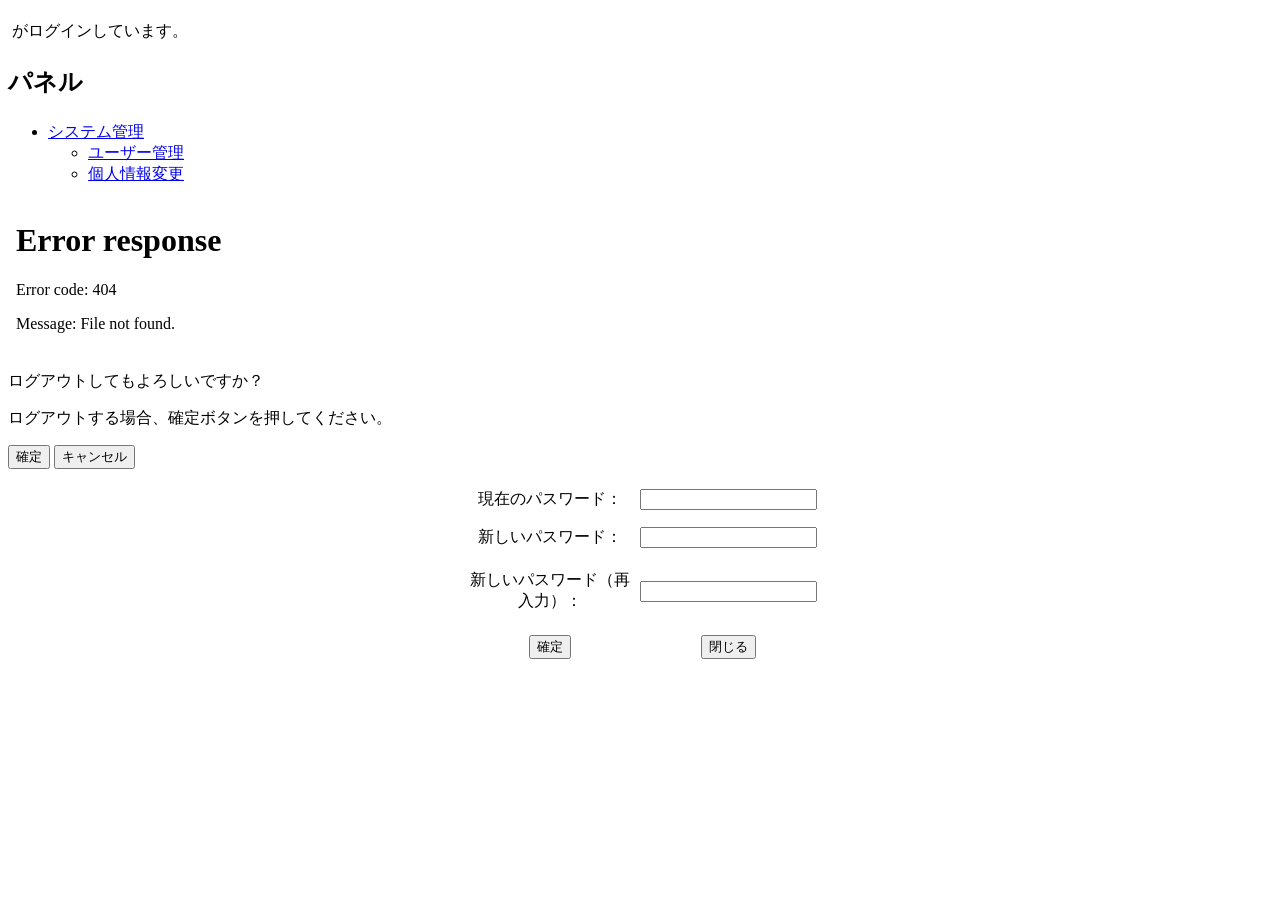
==== src/main/resources/templates/login/index.html @ f21a27c3 "ログイン認証をuser_authテーブル対応に変更" ====
<!doctype html>
<html xmlns:th="http://www.thymeleaf.org" xmlns:layout="http://www.ultraq.net.nz/web/thymeleaf/layout"
	xmlns:float="http://www.w3.org/1999/xhtml">

<head>
	<meta charset="utf-8">
	</meta>
	<link rel="stylesheet" href="/css/base.css" />
	<link rel="stylesheet" type="text/css" href="/css/jquery.dialog.css" />
	<link rel="stylesheet" href="/css/index.css" />
	<link rel="stylesheet" type="text/css" href="/easyui/themes/icon.css" />
	<link rel="stylesheet" type="text/css" href="/easyui/themes/default/easyui.css" />

</head>

<body>
	<div id="container">
		<div id="hd">
			<div class="hd-wrap ue-clear">
				<div class="top-light"></div>
				<h1 class="logo"></h1>
				<div class="login-info ue-clear">
					<div class="welcome ue-clear" style="width: 300px;">
						<a>
							<th:em>
								<i class="user-name"></i>
								<span th:text="${session.user.getUserName()}"></span>
							</th:em>&nbsp;がログインしています。
						</a>
					</div>
				</div>
				<div class="toolbar ue-clear">
					<a href="javascript:;" class="home-btn modify"></a>
					<a href="javascript:;" class="quit-btn exit"></a>
				</div>
			</div>
		</div>
		<div id="bd">
			<div class="wrap ue-clear">
				<div class="sidebar">
					<h2 class="sidebar-header">
						<p>パネル</p>
					</h2>
					<ul class="nav">
						<li class="system">
							<div class="nav-header"><a href="javascript:;" class="ue-clear"><span>システム管理</span><i
										class="icon"></i></a></div>
							<ul class="subnav">
								<li><a href="javascript:;" date-src="/user/userinfomation">ユーザー管理</a></li>
								<li><a href="javascript:;" date-src="/user/myInfo">個人情報変更</a></li>

							</ul>
						</li>
					</ul>
				</div>
				<div class="content">
					<iframe src="welcome" id="iframe" width="100%" height="100%" frameborder="0"></iframe>
				</div>
			</div>
		</div>
	</div>

	<div class="exitDialog">
		<div classs="dialog-content">
			<div class="ui-dialog-icon">
			</div>
			<div class="ui-dialog-text">
				<p class="dialog-content">ログアウトしてもよろしいですか？</p>
				<p class="tips">ログアウトする場合、確定ボタンを押してください。</p>

				<div class="buttons">
					<input type="button" class="button long2 ok" value="確定" />
					<input type="button" class="button long2 normal" value="キャンセル" />
				</div>
			</div>
		</div>
	</div>

	<div class="modifyPassword">
		<div classs="dialog-content">
			<div class="ui-dialog-icon">
			</div>
			<div class="ui-dialog-text">
				<table align="center" width="360px" style="height:200px; text-align:center;">
					<tr>
						<td colspan="2">
							<input type="hidden" name="no" th:value="${session.user.userId}" id="hiddenNo"></input>
						</td>
					</tr>
					<tr>
						<td colspan="2">
							<span style="color: red;" id="pswDialogMsg"></span>
						</td>
					</tr>
					<tr>
						<td>現在のパスワード：</td>
						<td><input type="password" name="oldpassword" id="oldpassword"></input></td>
					</tr>
					<tr>
						<td>新しいパスワード：</td>
						<td><input type="password" name="newpassword1" id="newpassword1"></input></td>
					</tr>
					<tr>
						<td>新しいパスワード（再入力）：</td>
						<td><input type="password" name="newpassword2" id="newpassword2"></input></td>
					</tr>
					<tr>
						<td style="text-align:center;">
							<input type="submit" name="" value="確定" class="button long2 ok"
								onclick="modifypassword()" />
						</td>
						<td style="text-align:center;">
							<input type="button" name="" value="閉じる" class="button long2 normal"
								onclick="closeDialog()" />
						</td>
					</tr>
				</table>
			</div>
		</div>
	</div>
</body>
<script type="text/javascript" src="/js/jquery.js"></script>
<script type="text/javascript" src="/js/common.js"></script>
<script type="text/javascript" src="/js/core.js"></script>
<script type="text/javascript" src="/js/jquery.dialog.js"></script>
<script type="text/javascript" src="/js/index.js"></script>
<script type="text/javascript" src="/easyui/jquery.easyui.min.js"></script>
<script>
	$('.modify').click(function () {
		$('#pswDialogMsg').text("");
		$('#oldpassword').text("");
		$('#newpassword1').text("");
		$('#newpassword2').text("");
		$('.modifyPassword').Dialog('open');
	});
	$('.modifyPassword').Dialog({
		title: 'パスワード変更',
		autoOpen: false,
		width: 500,
		height: 200

	});

	function modifypassword() {
		$('#pswDialogMsg').text("");
		$.post('/user/modifypassword',
			{
				no: $('#hiddenNo').val(),
				oldpassword: $('#oldpassword').val(),
				newpassword1: $('#newpassword1').val(),
				newpassword2: $('#newpassword2').val()
			},
			function (result) {
				if (result.success) {
					$('#datagrid').datagrid('reload');
					$.messager.show({
						title: '成功',
						msg: 'パスワードが変更しました。'
					});
					closeDialog();
				} else {
					$('#pswDialogMsg').text(result.msg);
				}
			}, 'json');
	}

	function closeDialog() {

		$('.modifyPassword').Dialog('close');
		if ($(this).hasClass('ok')) {
			window.location.href = "exit";
		}
	}


	$('.exit').click(function () {
		$('.exitDialog').Dialog('open');
	});

	$('.exitDialog').Dialog({
		title: 'インフォメーション',
		autoOpen: false,
		width: 800,
		height: 200

	});

	$('.exitDialog input[type=button]').click(function (e) {
		$('.exitDialog').Dialog('close');

		if ($(this).hasClass('ok')) {
			window.location.href = "/user/exit";
		}
	});
</script>

</html>
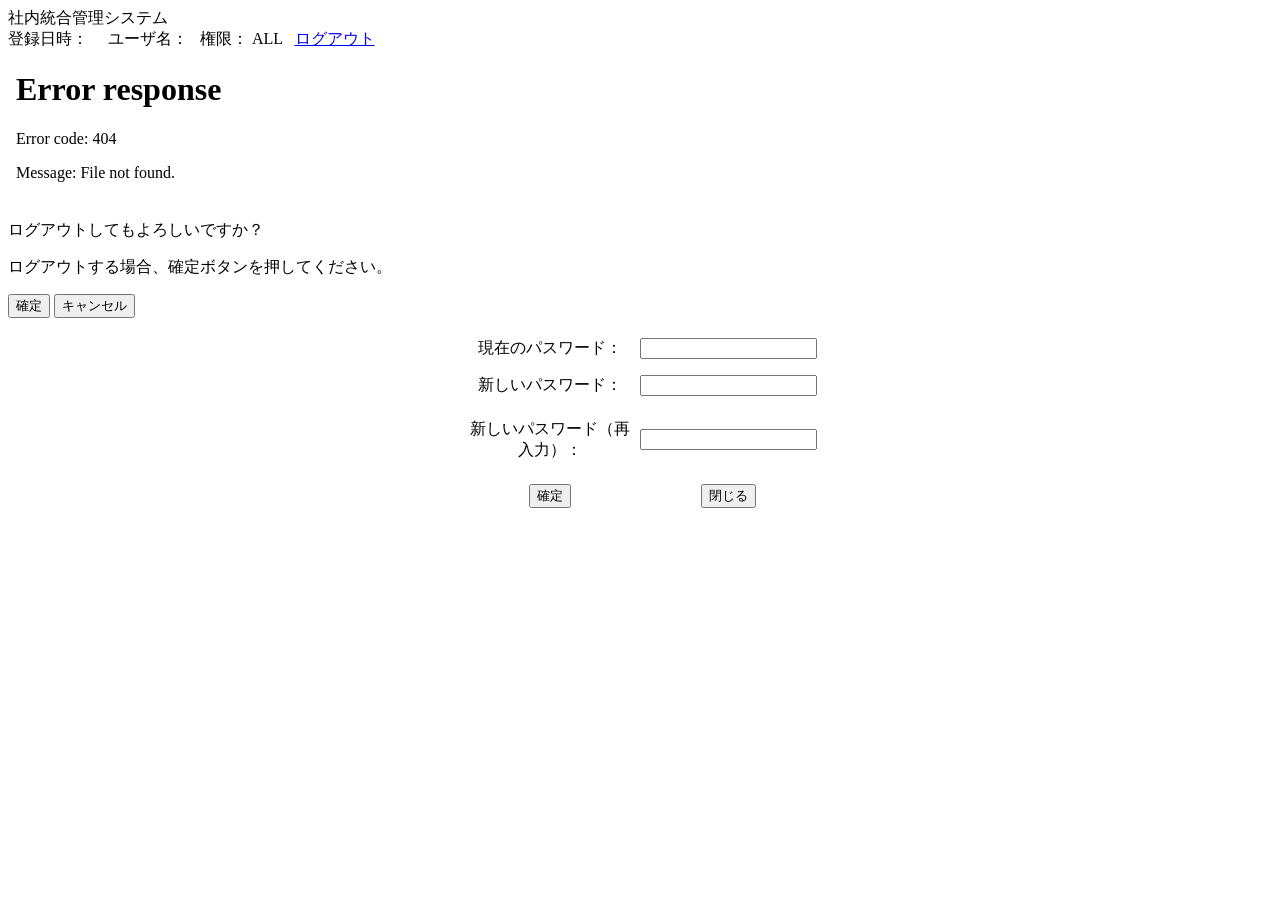
==== commit 49f5aa7f: "共通ヘッダーのレイアウトを作成し、社員管理画面を追加" ====
--- a/src/main/resources/templates/login/index.html
+++ b/src/main/resources/templates/login/index.html
@@ -16,47 +16,26 @@
 <body>
 	<div id="container">
 		<div id="hd">
-			<div class="hd-wrap ue-clear">
-				<div class="top-light"></div>
-				<h1 class="logo"></h1>
-				<div class="login-info ue-clear">
-					<div class="welcome ue-clear" style="width: 300px;">
-						<a>
-							<th:em>
-								<i class="user-name"></i>
-								<span th:text="${session.user.getUserName()}"></span>
-							</th:em>&nbsp;がログインしています。
-						</a>
-					</div>
-				</div>
-				<div class="toolbar ue-clear">
-					<a href="javascript:;" class="home-btn modify"></a>
-					<a href="javascript:;" class="quit-btn exit"></a>
-				</div>
-			</div>
+		    <div class="hd-wrap ue-clear">
+		        <div class="system-title">社内統合管理システム</div>
+		        <div class="header-info">
+		            登録日時：
+		            <span th:text="${#dates.format(#dates.createNow(), 'yyyy年MM月dd日　HH時mm分ss秒')}"></span>
+		            &nbsp;&nbsp;&nbsp;
+		            ユーザ名：
+		            <span th:text="${session.user.getUserName()}"></span>
+		            &nbsp;
+		            権限：
+		            <span>ALL</span>
+		            &nbsp;
+		            <a href="javascript:;" class="exit">ログアウト</a>
+		        </div>
+		    </div>
 		</div>
 		<div id="bd">
-			<div class="wrap ue-clear">
-				<div class="sidebar">
-					<h2 class="sidebar-header">
-						<p>パネル</p>
-					</h2>
-					<ul class="nav">
-						<li class="system">
-							<div class="nav-header"><a href="javascript:;" class="ue-clear"><span>システム管理</span><i
-										class="icon"></i></a></div>
-							<ul class="subnav">
-								<li><a href="javascript:;" date-src="/user/userinfomation">ユーザー管理</a></li>
-								<li><a href="javascript:;" date-src="/user/myInfo">個人情報変更</a></li>
-
-							</ul>
-						</li>
-					</ul>
+				<div class="content">
+					<iframe src="/user/userinfomation"id="iframe" width="100%"height="100%" frameborder="0"></iframe>
 				</div>
-				<div class="content">
-					<iframe src="welcome" id="iframe" width="100%" height="100%" frameborder="0"></iframe>
-				</div>
-			</div>
 		</div>
 	</div>
 
@@ -118,7 +97,7 @@
 			</div>
 		</div>
 	</div>
-</body>
+
 <script type="text/javascript" src="/js/jquery.js"></script>
 <script type="text/javascript" src="/js/common.js"></script>
 <script type="text/javascript" src="/js/core.js"></script>
@@ -193,5 +172,5 @@
 		}
 	});
 </script>
-
+</body>
 </html>
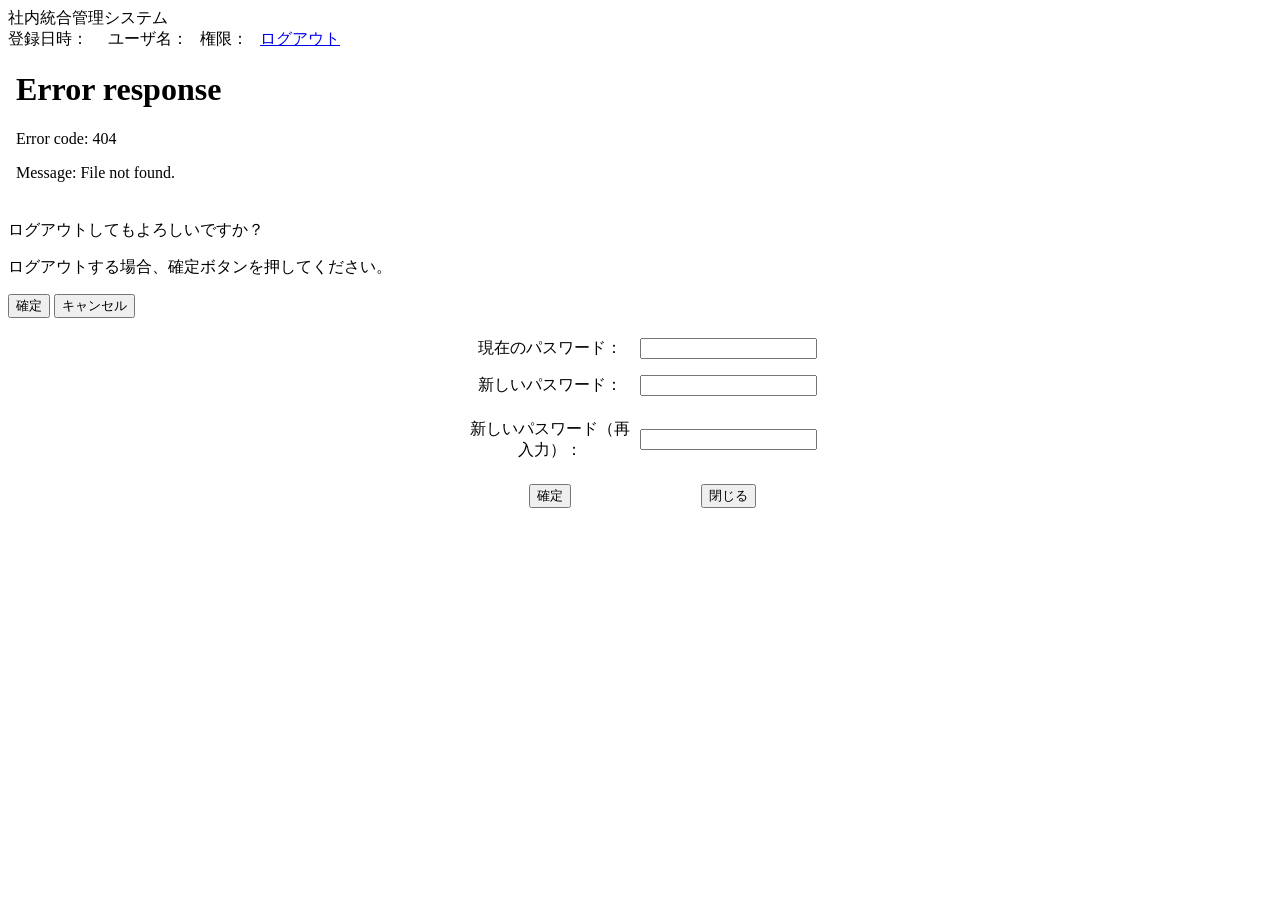
==== commit 02f0b4d6: "ログインクッキーおよび権限修正" ====
--- a/src/main/resources/templates/login/index.html
+++ b/src/main/resources/templates/login/index.html
@@ -26,7 +26,7 @@
 		            <span th:text="${session.user.getUserName()}"></span>
 		            &nbsp;
 		            権限：
-		            <span>ALL</span>
+		            <span th:text="${session.user.userRole}"></span>
 		            &nbsp;
 		            <a href="javascript:;" class="exit">ログアウト</a>
 		        </div>
